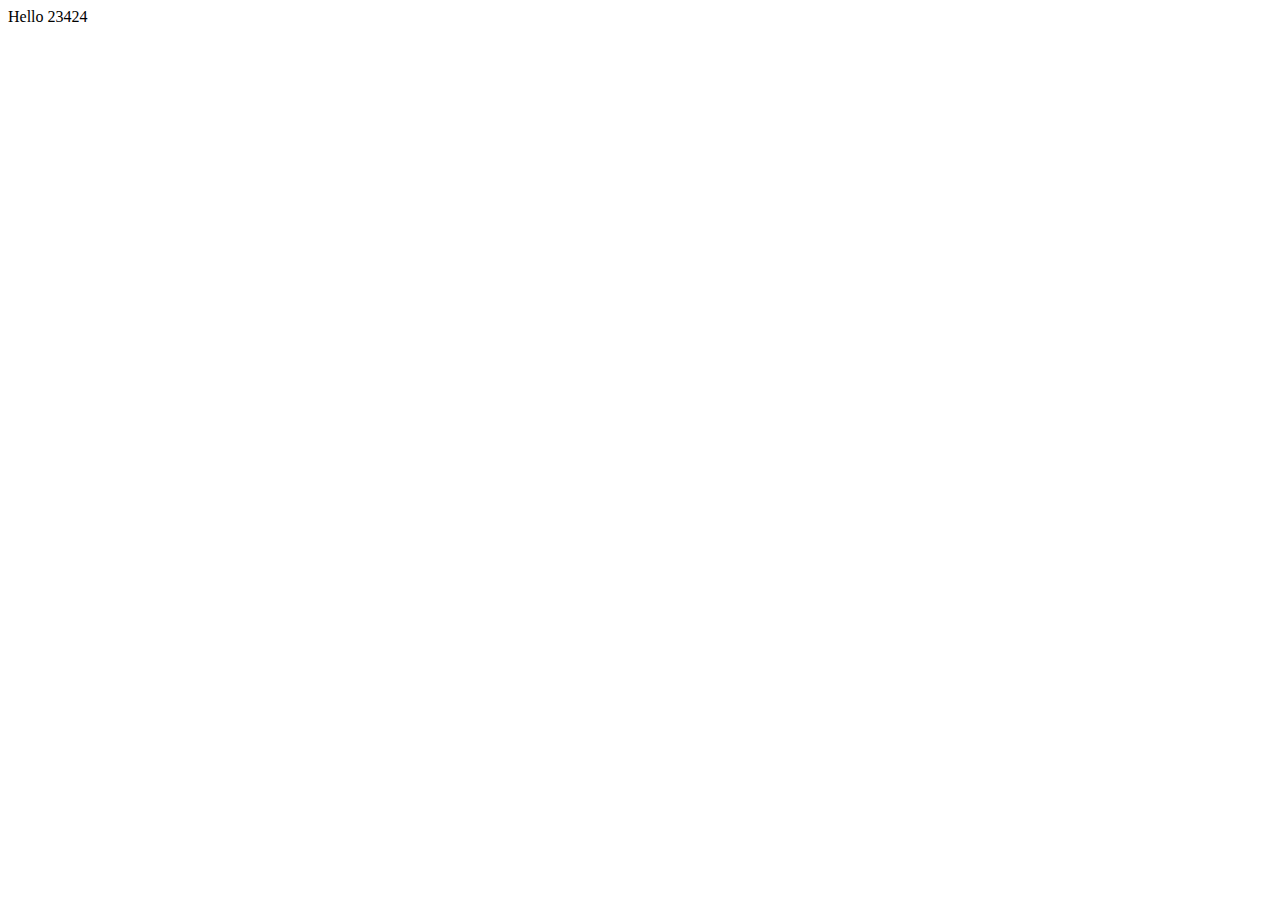
==== bin/main/templates/index.html @ b0101fcc "초기화커밋" ====
<!DOCTYPE html>
<html>
<head>
<meta charset="UTF-8">
<title>Insert title here</title>
</head>
<body> 
Hello 23424
</body>
<script>
window.onload = console.log("ㄴ냐");
</script>
<script type="text/javascript" src="/js/index.js"></script>
</html>
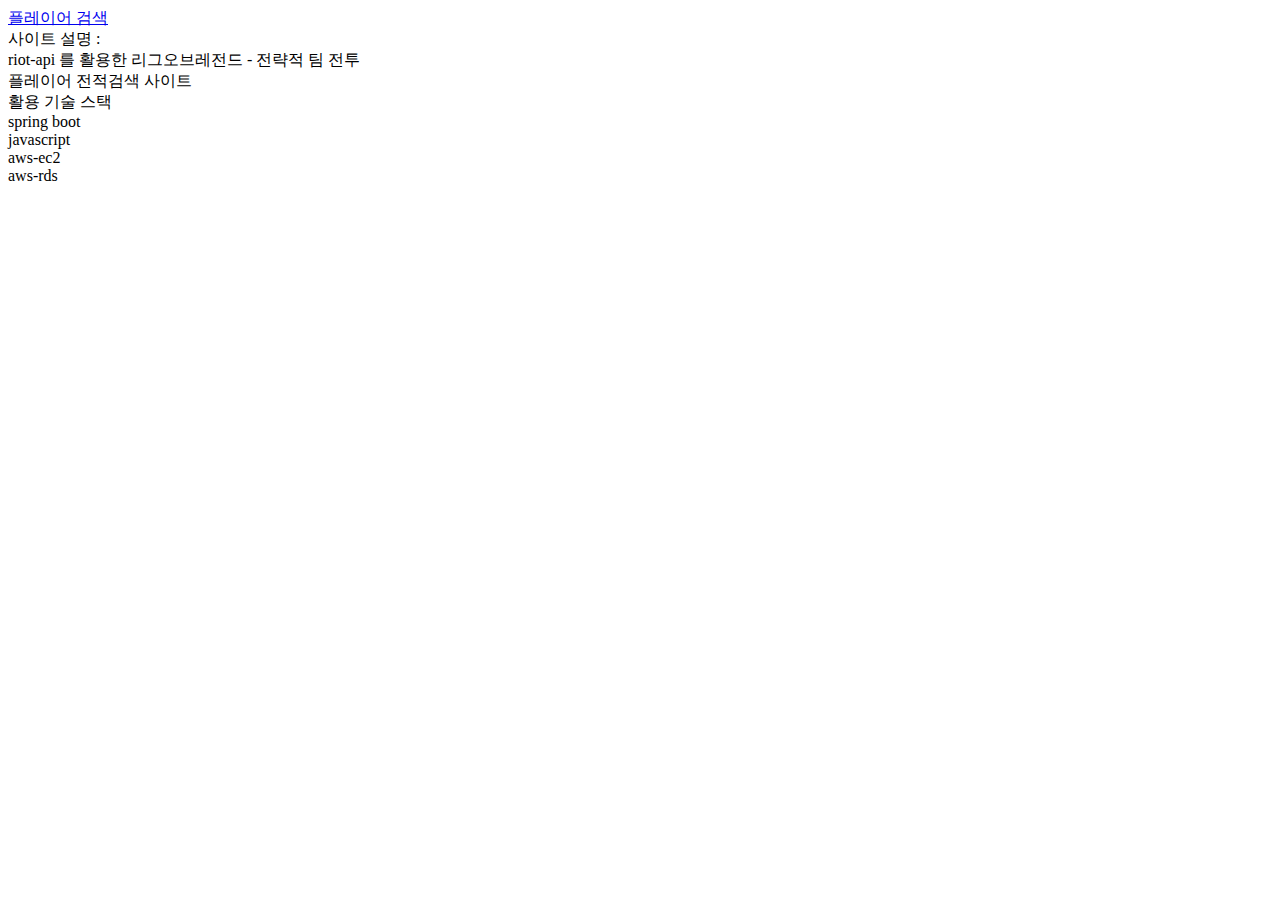
==== commit b6db7865: "implementation group" ====
--- a/bin/main/templates/index.html
+++ b/bin/main/templates/index.html
@@ -1,14 +1,25 @@
 <!DOCTYPE html>
 <html>
+<link rel="stylesheet" href="/app/index.css">
 <head>
 <meta charset="UTF-8">
-<title>Insert title here</title>
+<title>kihwangkwon.com</title>
 </head>
 <body> 
-Hello 23424
+<a href="/player">플레이어 검색</a>
+
+<div>사이트 설명 :</div> 
+<div>riot-api 를 활용한 리그오브레전드 - 전략적 팀 전투</div>
+<div>플레이어 전적검색 사이트</div>
+<div>활용 기술 스택 </div>
+<div>spring boot</div>
+<div>javascript</div>
+<div>aws-ec2</div>
+<div>aws-rds</div>
 </body>
 <script>
-window.onload = console.log("ㄴ냐");
+//window.onload = console.log("ㄴ냐");
 </script>
 <script type="text/javascript" src="/js/index.js"></script>
-</html>
+<script type="text/javascript" src='/app/index.js'></script>
+</html>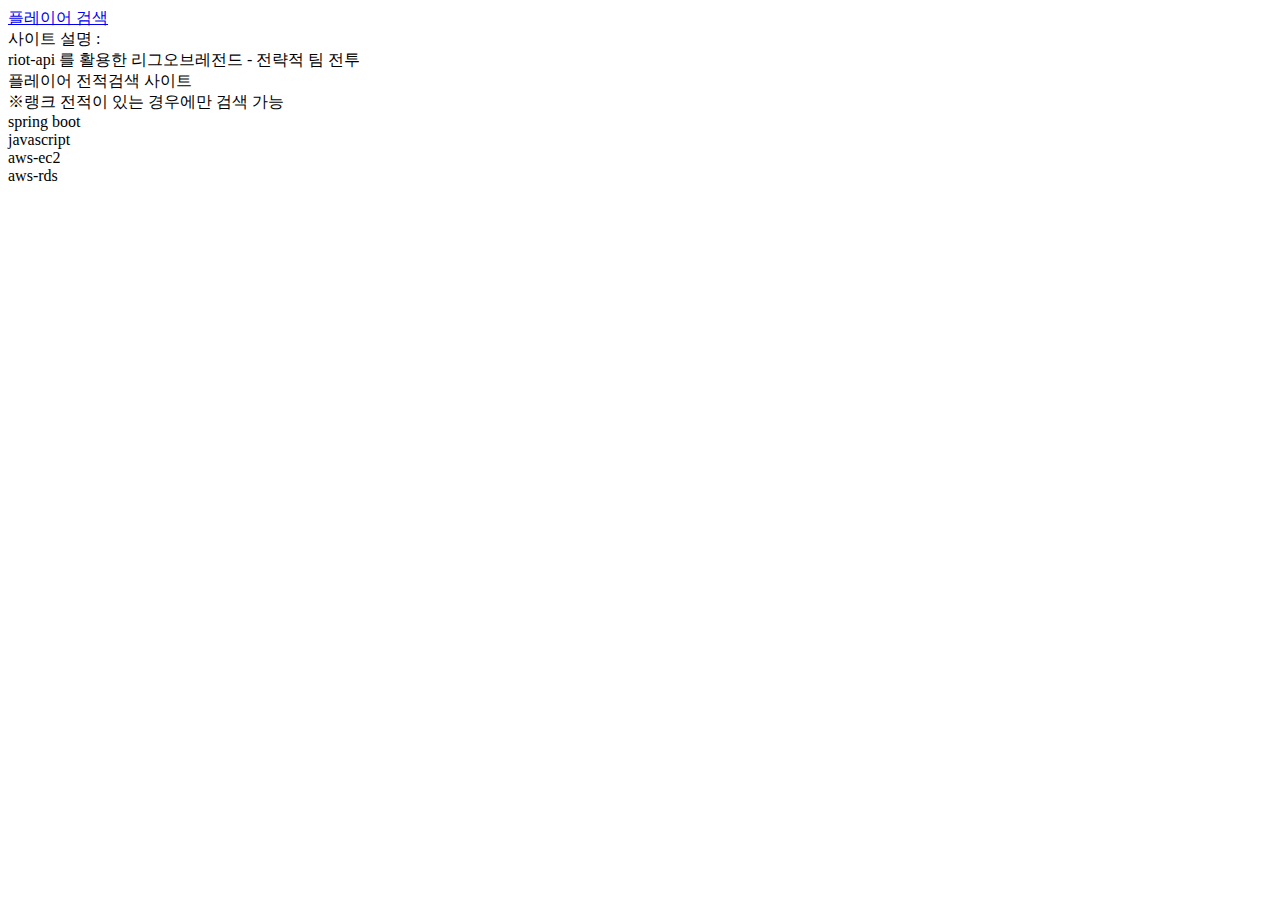
==== commit 3c0e30e5: "modify playerFindByName" ====
--- a/bin/main/templates/index.html
+++ b/bin/main/templates/index.html
@@ -1,6 +1,6 @@
 <!DOCTYPE html>
 <html>
-<link rel="stylesheet" href="/app/index.css">
+<link rel="stylesheet" href="app/index.css">
 <head>
 <meta charset="UTF-8">
 <title>kihwangkwon.com</title>
@@ -11,15 +11,15 @@
 <div>사이트 설명 :</div> 
 <div>riot-api 를 활용한 리그오브레전드 - 전략적 팀 전투</div>
 <div>플레이어 전적검색 사이트</div>
-<div>활용 기술 스택 </div>
+<div>※랭크 전적이 있는 경우에만 검색 가능</div>
+<div></div>
 <div>spring boot</div>
 <div>javascript</div>
 <div>aws-ec2</div>
 <div>aws-rds</div>
 </body>
 <script>
-//window.onload = console.log("ㄴ냐");
 </script>
-<script type="text/javascript" src="/js/index.js"></script>
-<script type="text/javascript" src='/app/index.js'></script>
+<script type="text/javascript" src="js/index.js"></script>
+<script type="text/javascript" src='app/index.js'></script>
 </html>